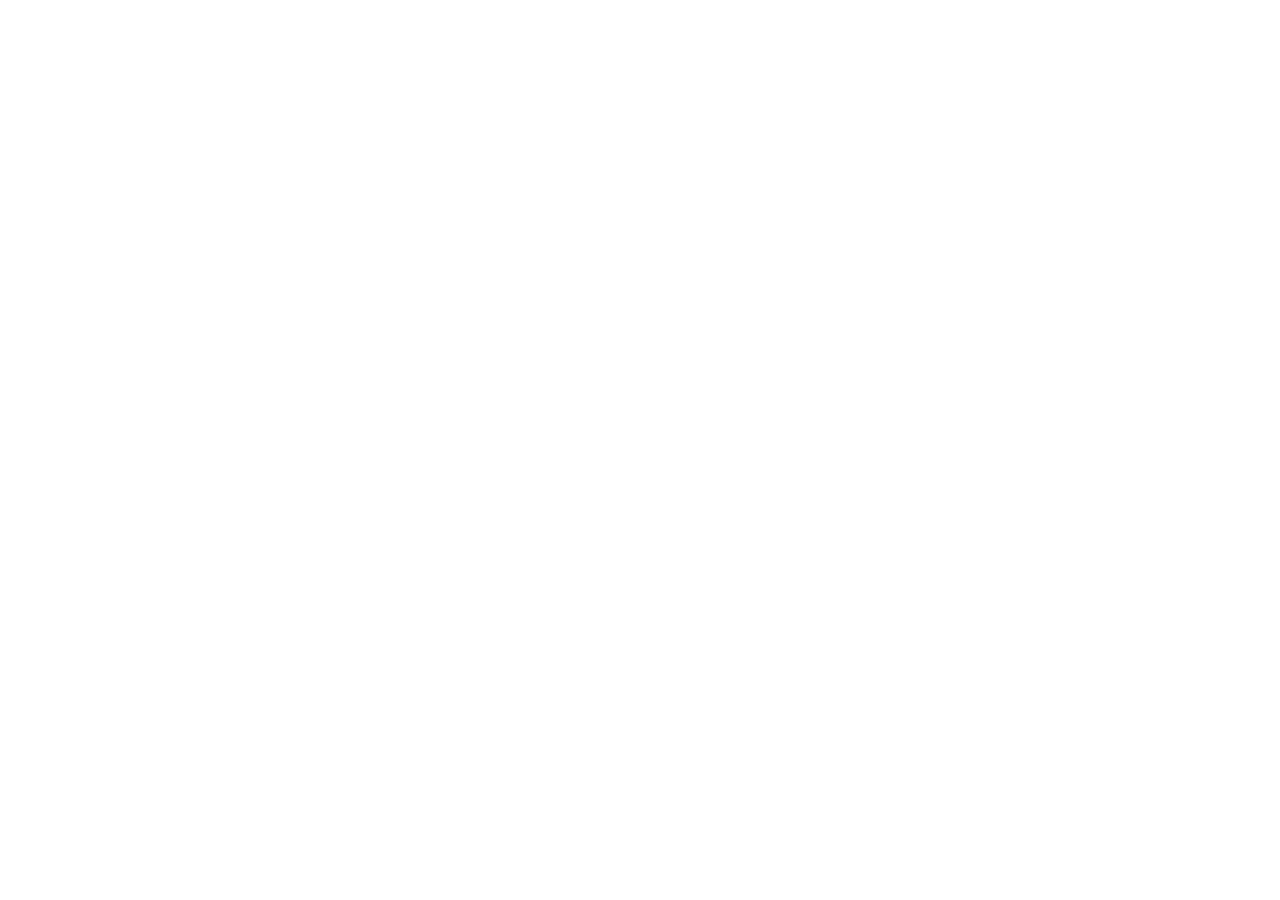
==== index.html @ ddafa4d1 "Done animation" ====
<!DOCTYPE html>
<html lang="vi">
<head>
    <meta charset="UTF-8">
    <meta http-equiv="refresh" content="0; url=./animation.html">
    <title>Scholars - Education, University & LMS HTML Template</title>
</head>
<body>
</body>
</html>
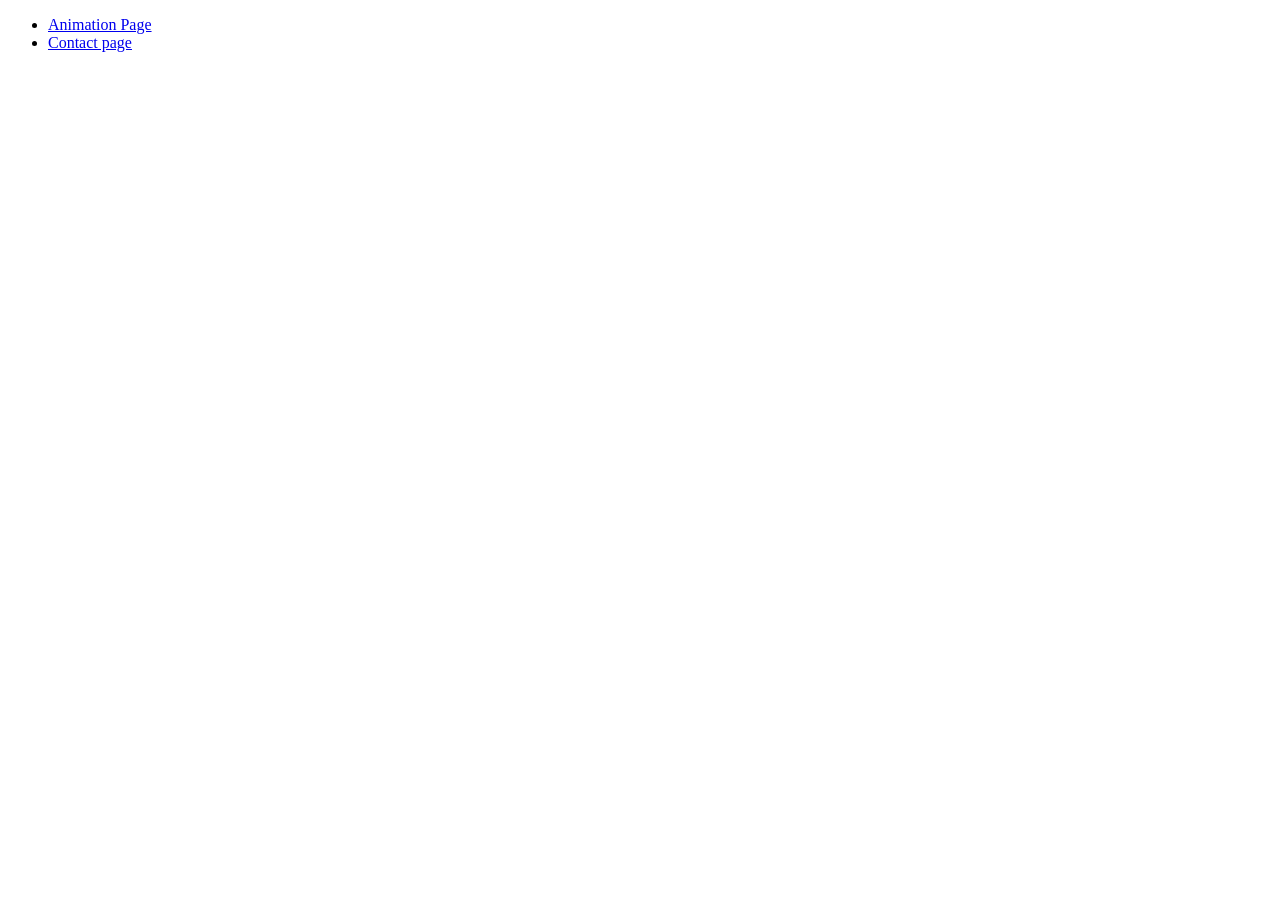
==== commit c03010bf: "Done contact page" ====
--- a/index.html
+++ b/index.html
@@ -1,10 +1,14 @@
 <!DOCTYPE html>
-<html lang="vi">
+<html lang="en">
 <head>
     <meta charset="UTF-8">
-    <meta http-equiv="refresh" content="0; url=./animation.html">
-    <title>Scholars - Education, University & LMS HTML Template</title>
+    <meta name="viewport" content="width=device-width, initial-scale=1.0">
+    <title>Index</title>
 </head>
 <body>
+    <ul>
+        <li><a href="./animation.html">Animation Page</a></li>
+        <li><a href="./contact.html">Contact page</a></li>
+    </ul>
 </body>
 </html>
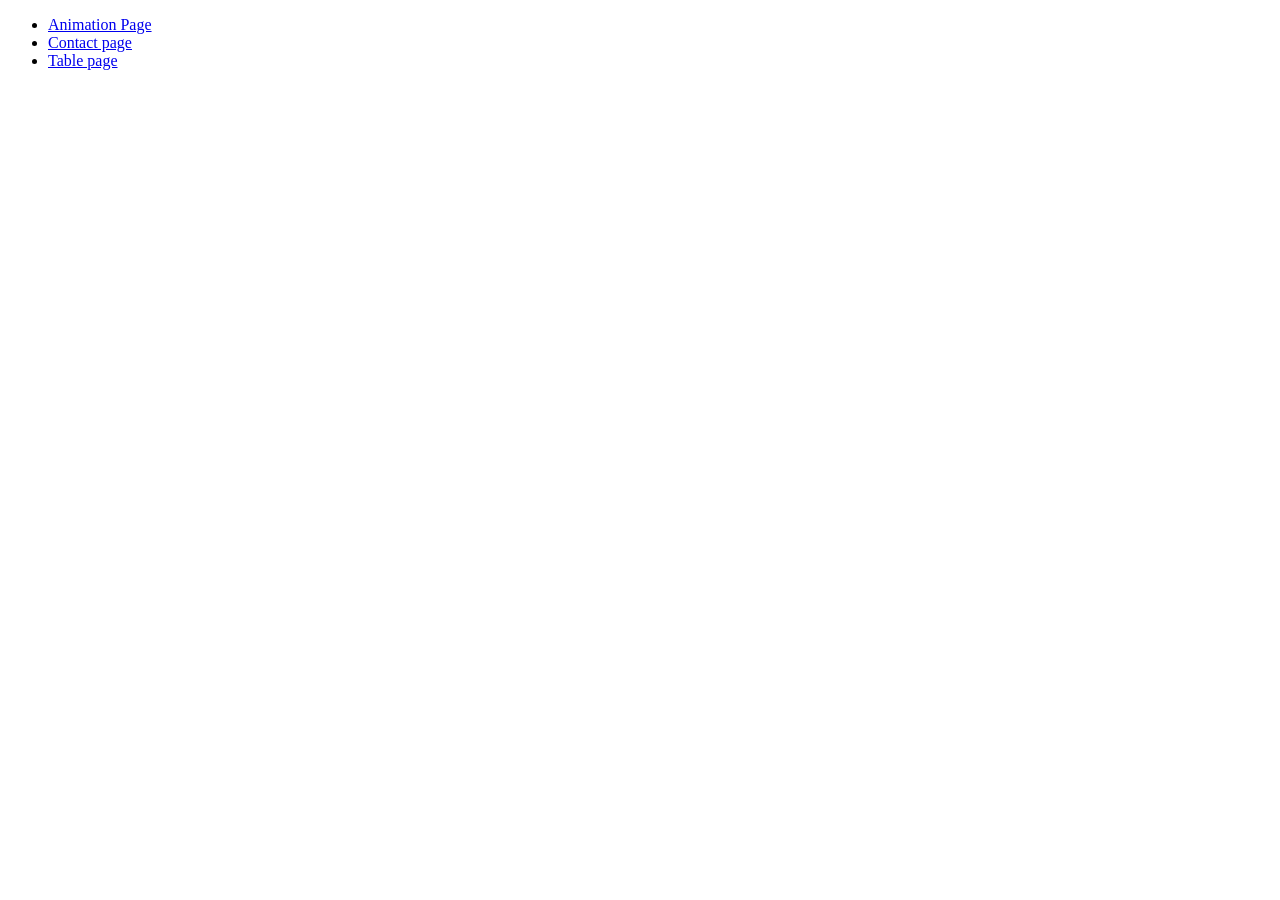
==== commit 482a3b34: "Done table page" ====
--- a/index.html
+++ b/index.html
@@ -9,6 +9,7 @@
     <ul>
         <li><a href="./animation.html">Animation Page</a></li>
         <li><a href="./contact.html">Contact page</a></li>
+        <li><a href="./table.html">Table page</a></li>
     </ul>
 </body>
 </html>
